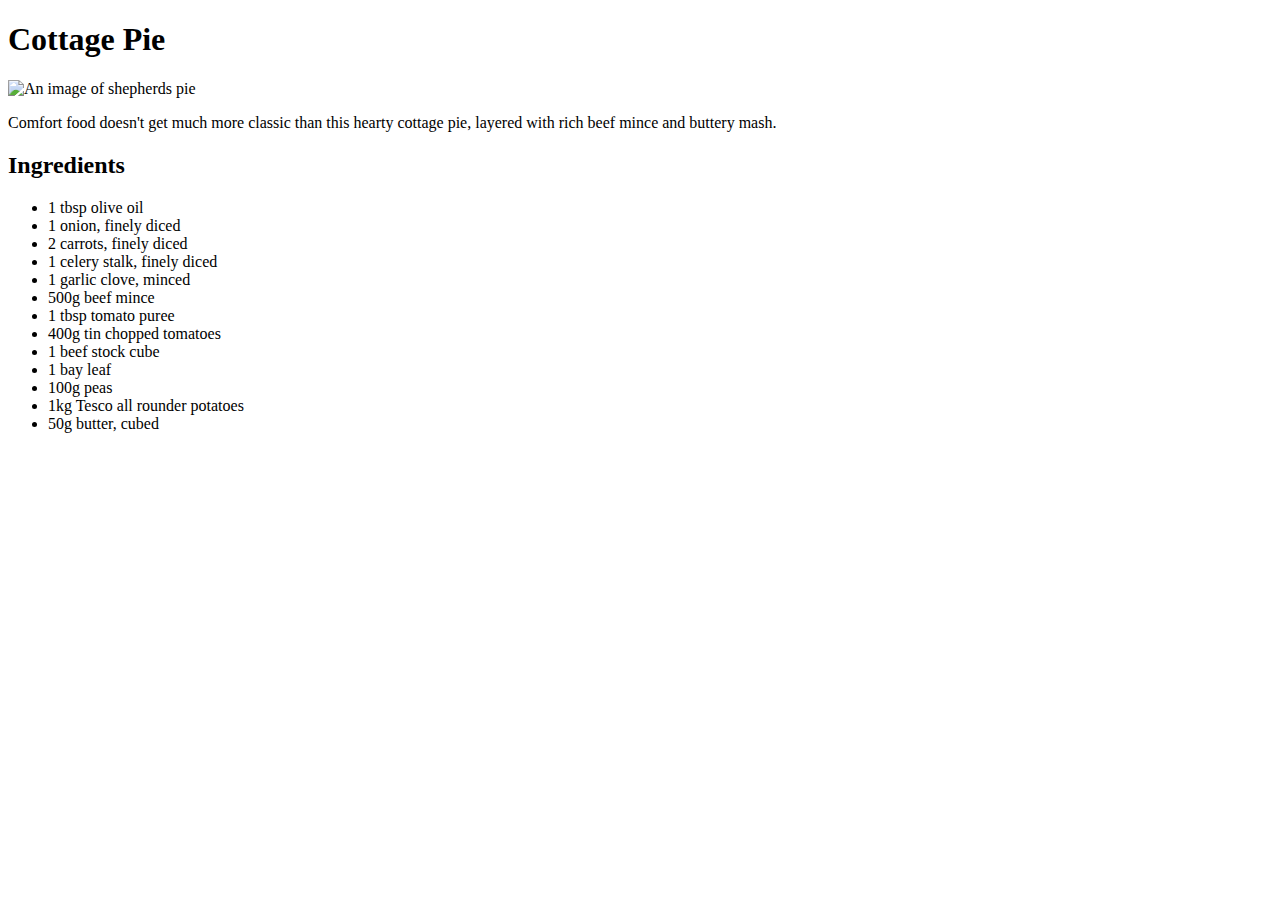
==== recipes/cottagePie.html @ f1fd2d86 "Add OdinRecipes title page + Cottage Pie recipe page" ====
<!DOCTYPE html>
<html lang="en">
<head>
    <meta charset="UTF-8">
    <meta name="viewport" content="width=device-width, initial-scale=1.0">
    <title>Document</title>
</head>
<body>
    <h1>Cottage Pie</h1>
    <img src="/images/SheperdsPie.jpg" alt="An image of shepherds pie">
    <p>Comfort food doesn't get much more classic than this hearty cottage pie, layered with rich beef mince and buttery mash. </p>
    <h2>Ingredients</h2>
    <ul>
        <li>1 tbsp olive oil</li>
        <li>1 onion, finely diced</li>
        <li>2 carrots, finely diced</li>
        <li>1 celery stalk, finely diced</li>
        <li>1 garlic clove, minced</li>
        <li>500g beef mince</li>
        <li>1 tbsp tomato puree</li>
        <li>400g tin chopped tomatoes</li>
        <li>1 beef stock cube</li>
        <li>1 bay leaf</li>
        <li>100g peas</li>
        <li>1kg Tesco all rounder potatoes</li>
        <li>50g butter, cubed</li>
    </ul>
</body>
</html>
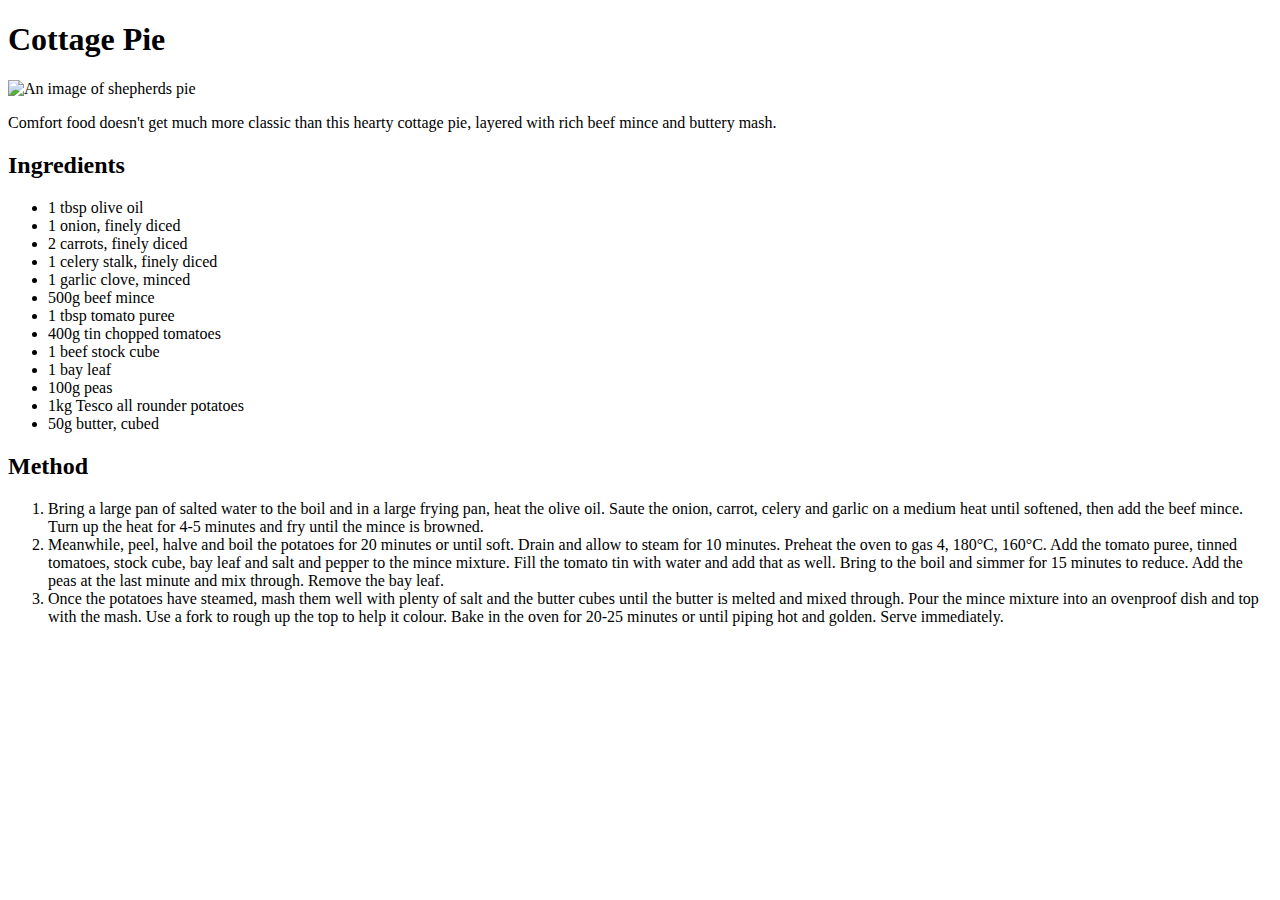
==== commit 06df62b3: "Added new Garden Salad Recipe + updated recipe links on titlepage" ====
--- a/recipes/cottagePie.html
+++ b/recipes/cottagePie.html
@@ -9,21 +9,30 @@
     <h1>Cottage Pie</h1>
     <img src="/images/SheperdsPie.jpg" alt="An image of shepherds pie">
     <p>Comfort food doesn't get much more classic than this hearty cottage pie, layered with rich beef mince and buttery mash. </p>
-    <h2>Ingredients</h2>
-    <ul>
-        <li>1 tbsp olive oil</li>
-        <li>1 onion, finely diced</li>
-        <li>2 carrots, finely diced</li>
-        <li>1 celery stalk, finely diced</li>
-        <li>1 garlic clove, minced</li>
-        <li>500g beef mince</li>
-        <li>1 tbsp tomato puree</li>
-        <li>400g tin chopped tomatoes</li>
-        <li>1 beef stock cube</li>
-        <li>1 bay leaf</li>
-        <li>100g peas</li>
-        <li>1kg Tesco all rounder potatoes</li>
-        <li>50g butter, cubed</li>
-    </ul>
+    <div>
+        <h2>Ingredients</h2>
+        <ul>
+            <li>1 tbsp olive oil</li>
+            <li>1 onion, finely diced</li>
+            <li>2 carrots, finely diced</li>
+            <li>1 celery stalk, finely diced</li>
+            <li>1 garlic clove, minced</li>
+            <li>500g beef mince</li>
+            <li>1 tbsp tomato puree</li>
+            <li>400g tin chopped tomatoes</li>
+            <li>1 beef stock cube</li>
+            <li>1 bay leaf</li>
+            <li>100g peas</li>
+            <li>1kg Tesco all rounder potatoes</li>
+            <li>50g butter, cubed</li>
+        </ul>
+    </div>
+    <h2>Method</h2>
+    <ol>
+        <li>Bring a large pan of salted water to the boil and in a large frying pan, heat the olive oil. Saute the onion, carrot, celery and garlic on a medium heat until softened, then add the beef mince. Turn up the heat for 4-5 minutes and fry until the mince is browned.</li>
+        <li>Meanwhile, peel, halve and boil the potatoes for 20 minutes or until soft. Drain and allow to steam for 10 minutes. Preheat the oven to gas 4, 180°C, 160°C. Add the tomato puree, tinned tomatoes, stock cube, bay leaf and salt and pepper to the mince mixture. Fill the tomato tin with water and add that as well. Bring to the boil and simmer for 15 minutes to reduce. Add the peas at the last minute and mix through. Remove the bay leaf.
+        </li>
+        <li>Once the potatoes have steamed, mash them well with plenty of salt and the butter cubes until the butter is melted and mixed through. Pour the mince mixture into an ovenproof dish and top with the mash. Use a fork to rough up the top to help it colour. Bake in the oven for 20-25 minutes or until piping hot and golden. Serve immediately.</li>
+</ol>
 </body>
 </html>